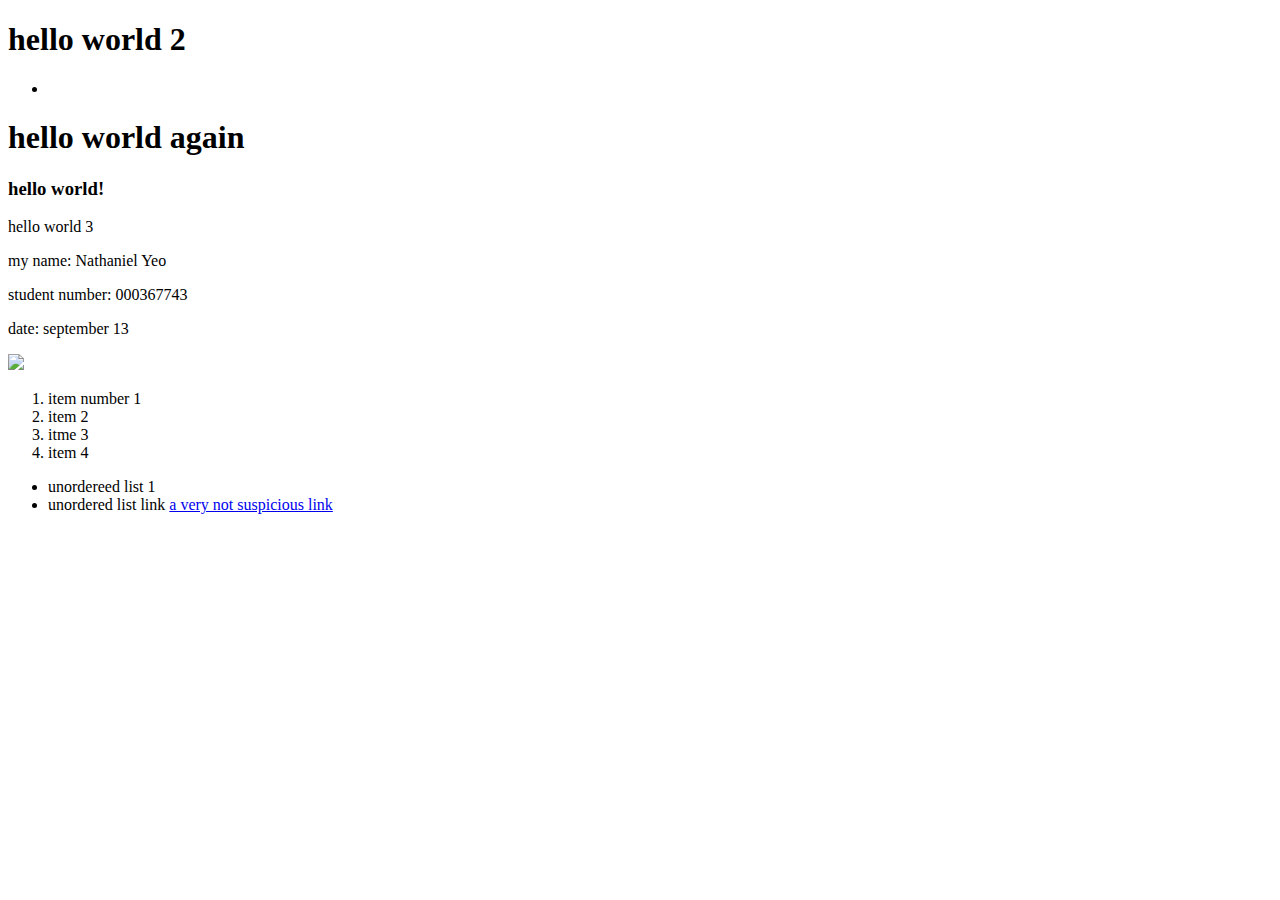
==== index.html @ 10b37866 "Update index.html" ====
<!DOCTYPE html>
<html>
    <head>
        <!--this determines what is shown on the tab in the browser-->
        <title>Hello world!</title>
        <!-- will be bolded automatically-->
        <h1>
            hello world 2
        </h1>
    </head>
    <nav>
        <ul>
            <li><a href="second.html"></a></li>
        </ul>
    </nav>
    <body>
        <h1>hello world again</h1>
        <h3>hello world!</h3>
        <p>hello world 3</p>
        <p>my name: Nathaniel Yeo</p>
        <p></p>student number: 000367743</p>
        <p>date: september 13</p>
        <img src="https://i.guim.co.uk/img/media/26392d05302e02f7bf4eb143bb84c8097d09144b/446_167_3683_2210/master/3683.jpg?width=620&dpr=2&s=none" with="200"  height="200"/>
        <!--creating a ordered list(numbered)-->
        <ol>
            <li>item number 1</li>
            <li>item 2</li>
            <li>itme 3</li>
            <li>item 4</li>
        </ol>
        <!--unordered list does bulletpoints-->
        <ul>
            <li>unordereed list 1</li>
            <li>unordered list link <a href="https://www.youtube.com/watch?v=dQw4w9WgXcQ" target="_break"> a very not suspicious link</a></li>
        </ul>
    </body>
</html>
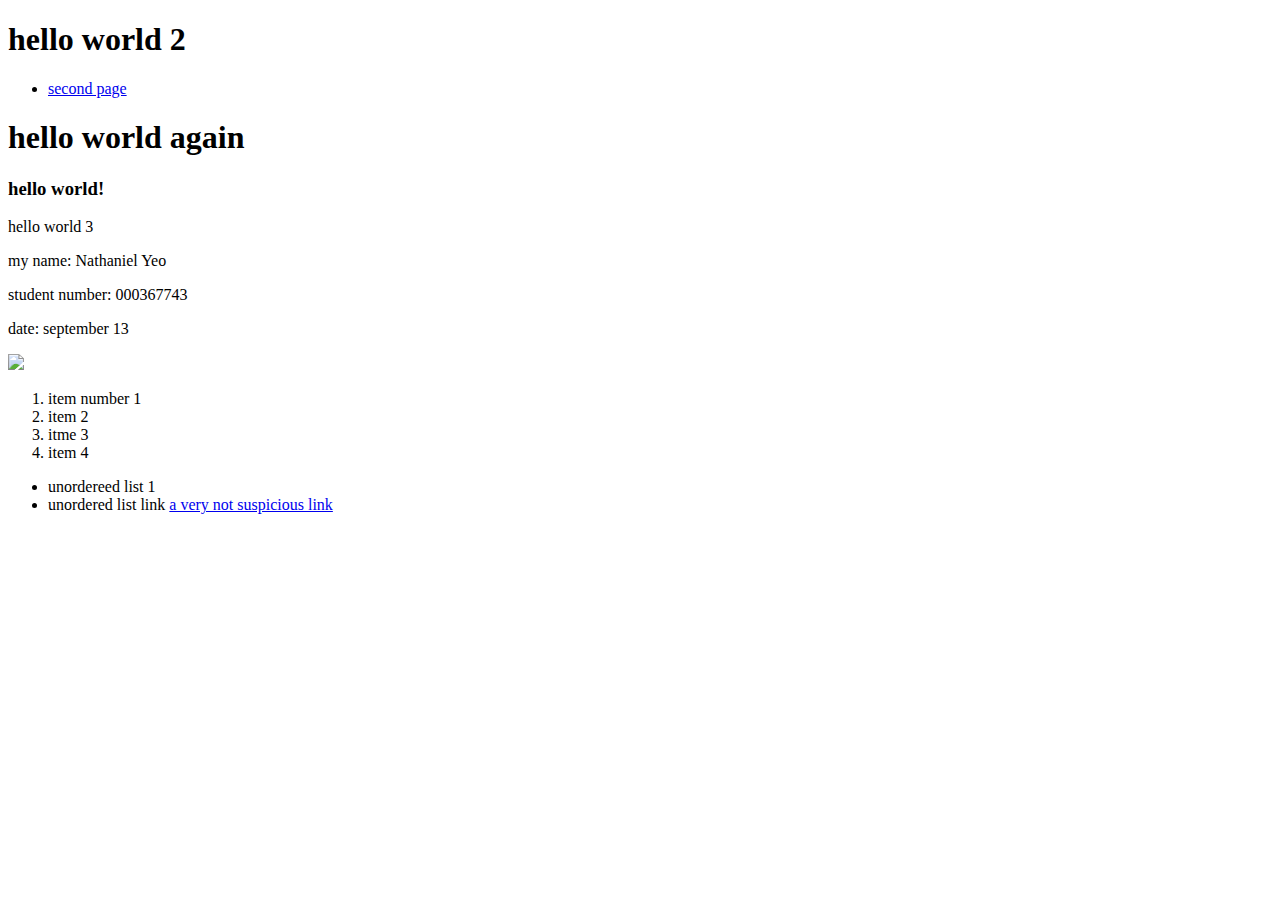
==== commit 12eef145: "Update index.html" ====
--- a/index.html
+++ b/index.html
@@ -10,7 +10,7 @@
     </head>
     <nav>
         <ul>
-            <li><a href="second.html"></a></li>
+            <li><a ./href="second.html">second page</a></li>
         </ul>
     </nav>
     <body>
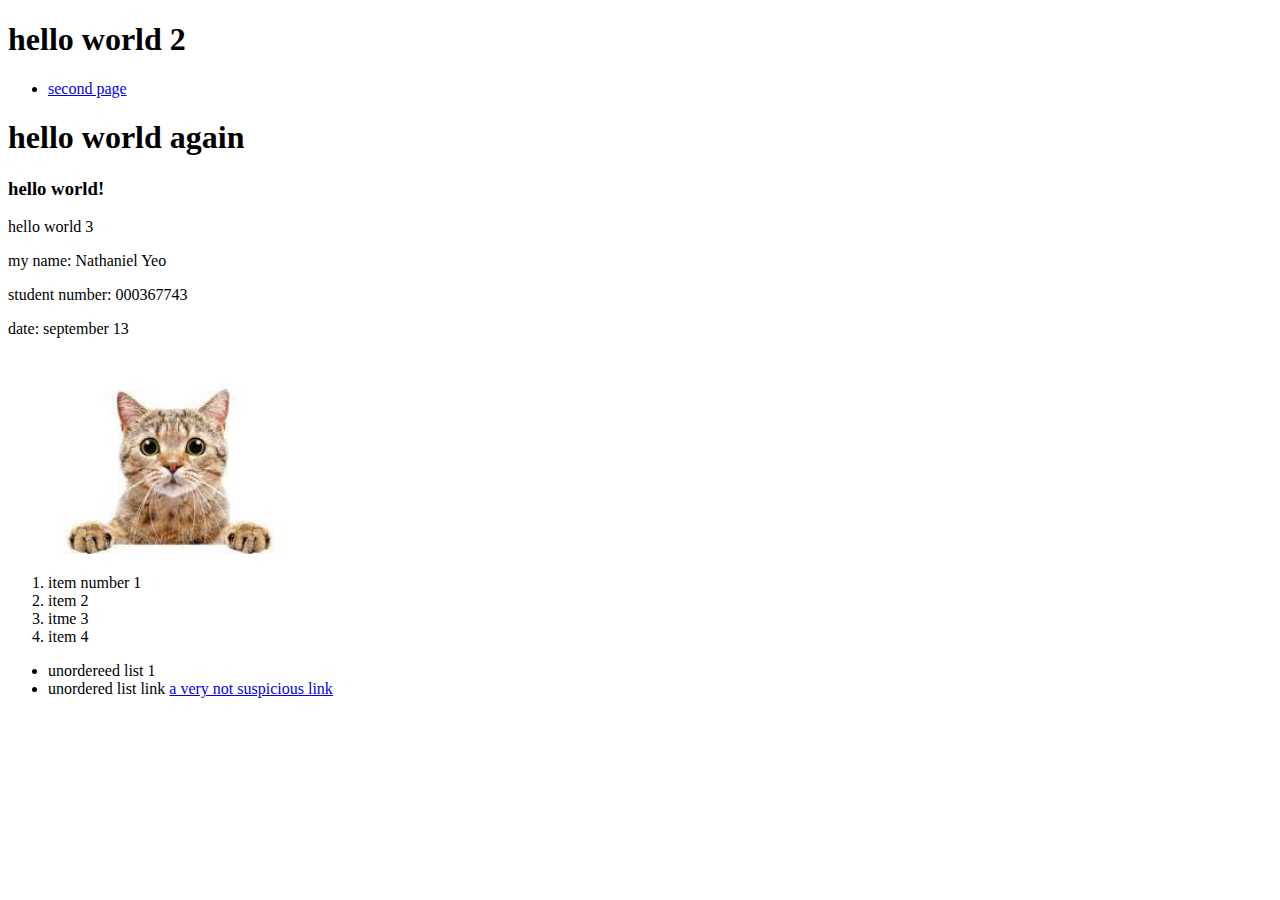
==== commit 5920e6c5: "Update index.html" ====
--- a/index.html
+++ b/index.html
@@ -20,7 +20,7 @@
         <p>my name: Nathaniel Yeo</p>
         <p></p>student number: 000367743</p>
         <p>date: september 13</p>
-        <img src="https://i.guim.co.uk/img/media/26392d05302e02f7bf4eb143bb84c8097d09144b/446_167_3683_2210/master/3683.jpg?width=620&dpr=2&s=none" with="200"  height="200"/>
+        <img src="resources/cat.jpg" with="200"  height="200"/>
         <!--creating a ordered list(numbered)-->
         <ol>
             <li>item number 1</li>
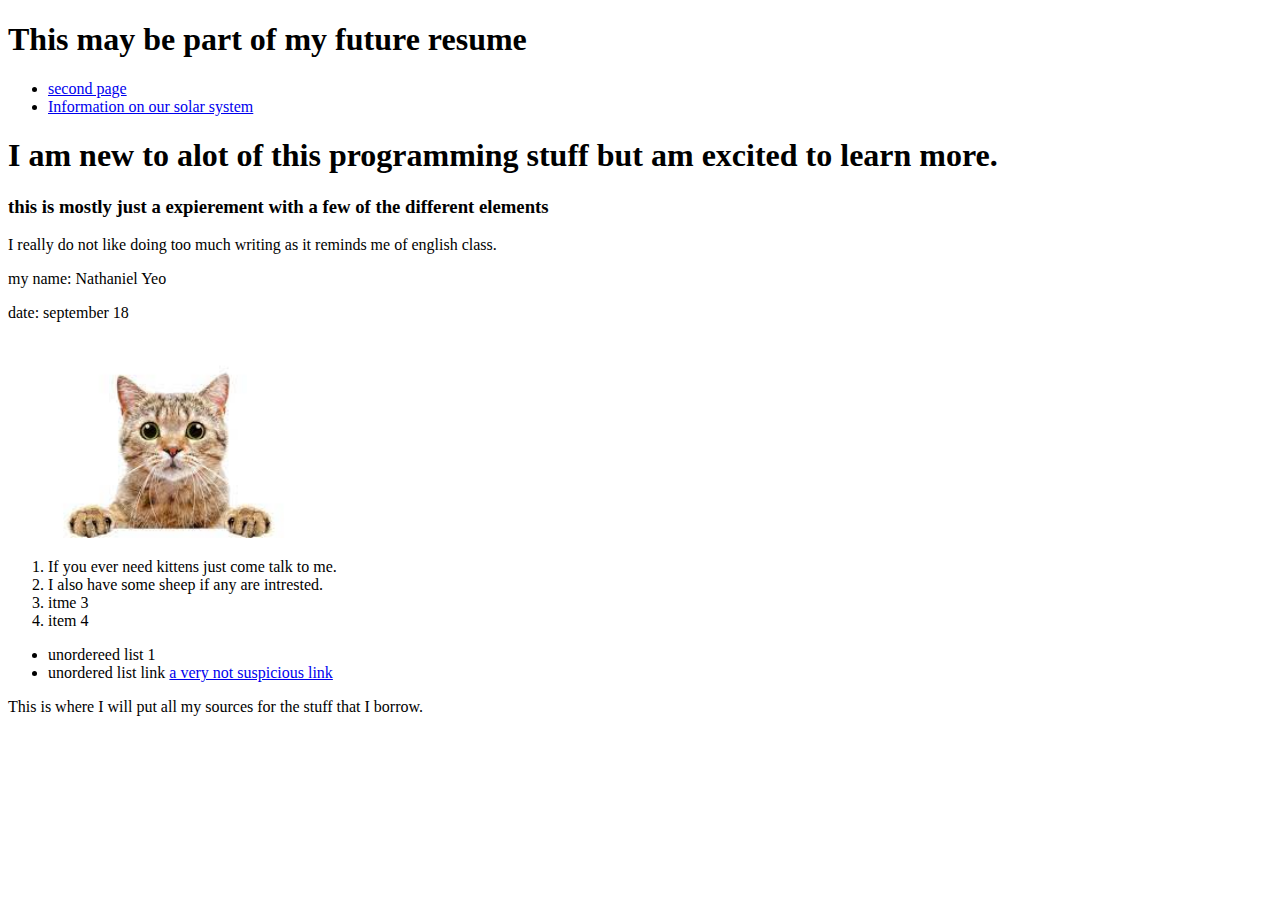
==== commit d9a99947: "Update index.html" ====
--- a/index.html
+++ b/index.html
@@ -1,37 +1,41 @@
 <!DOCTYPE html>
 <html>
+    <link rel="stylesheet" href="./stylesheets.css" />
     <head>
         <!--this determines what is shown on the tab in the browser-->
-        <title>Hello world!</title>
+        <title>Resume</title>
         <!-- will be bolded automatically-->
         <h1>
-            hello world 2
+            This may be part of my future resume
         </h1>
     </head>
     <nav>
         <ul>
             <li><a ./href="second.html">second page</a></li>
+            <li><a ./href="solarSystem.html">Information on our solar system</a></li>
         </ul>
     </nav>
-    <body>
-        <h1>hello world again</h1>
-        <h3>hello world!</h3>
-        <p>hello world 3</p>
-        <p>my name: Nathaniel Yeo</p>
-        <p></p>student number: 000367743</p>
-        <p>date: september 13</p>
-        <img src="resources/cat.jpg" with="200"  height="200"/>
-        <!--creating a ordered list(numbered)-->
-        <ol>
-            <li>item number 1</li>
-            <li>item 2</li>
-            <li>itme 3</li>
-            <li>item 4</li>
-        </ol>
-        <!--unordered list does bulletpoints-->
-        <ul>
-            <li>unordereed list 1</li>
-            <li>unordered list link <a href="https://www.youtube.com/watch?v=dQw4w9WgXcQ" target="_break"> a very not suspicious link</a></li>
-        </ul>
-    </body>
+    <main>
+        <body>
+            <h1>I am new to alot of this programming stuff but am excited to learn more.</h1>
+            <h3>this is mostly just a expierement with a few of the different elements</h3>
+            <p>I really do not like doing too much writing as it reminds me of english class.</p>
+            <p>my name: Nathaniel Yeo</p>
+            <p>date: september 18</p>
+            <img src="resources/cat.jpg" with="200"  height="200">
+            <!--creating a ordered list(numbered)-->
+            <ol>
+                <li>If you ever need kittens just come talk to me.</li>
+                <li>I also have some sheep if any are intrested.</li>
+                <li>itme 3</li>
+                <li>item 4</li>
+            </ol>
+            <!--unordered list does bulletpoints-->
+            <ul>
+                <li>unordereed list 1</li>
+                <li>unordered list link <a href="https://www.youtube.com/watch?v=dQw4w9WgXcQ" target="_break"> a very not suspicious link</a></li>
+            </ul>
+        </body> 
+    </main>
+    <footer>This is where I will put all my sources for the stuff that I borrow.</footer>
 </html>
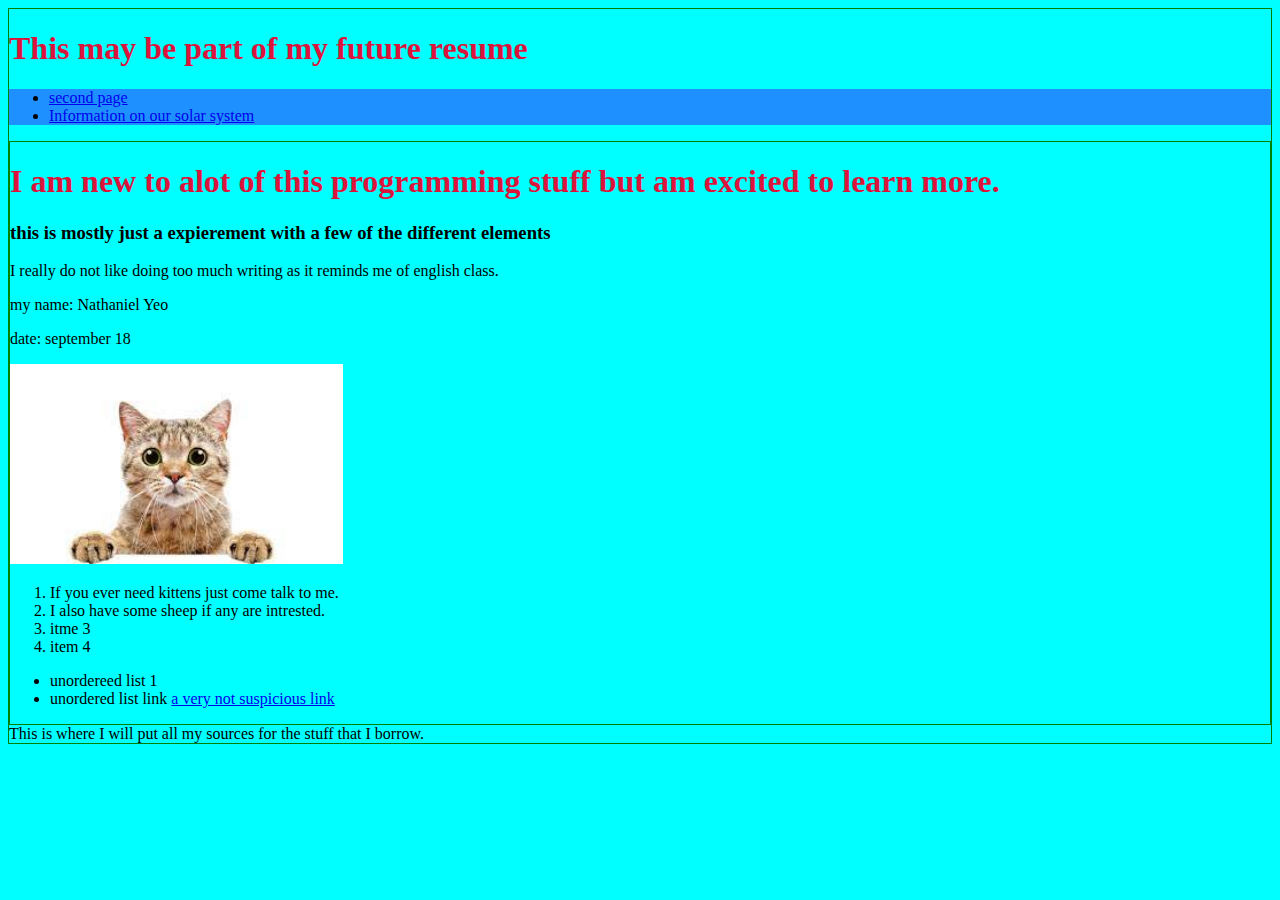
==== commit 24829895: "Update index.html" ====
--- a/index.html
+++ b/index.html
@@ -1,6 +1,6 @@
 <!DOCTYPE html>
 <html>
-    <link rel="stylesheet" href="./stylesheets.css" />
+    <link rel="stylesheet" href="./stylesheet.css" />
     <head>
         <!--this determines what is shown on the tab in the browser-->
         <title>Resume</title>
--- a/stylesheet.css
+++ b/stylesheet.css
@@ -0,0 +1,16 @@
+h1 {
+    color: crimson;
+    background-color: aqua;
+    
+}
+body{
+    background-color: aqua;
+    border: 1px solid green;
+}
+main{
+    background-color: aqua;
+    border: 1px solid green;
+}
+nav{
+    background-color: dodgerblue;
+}
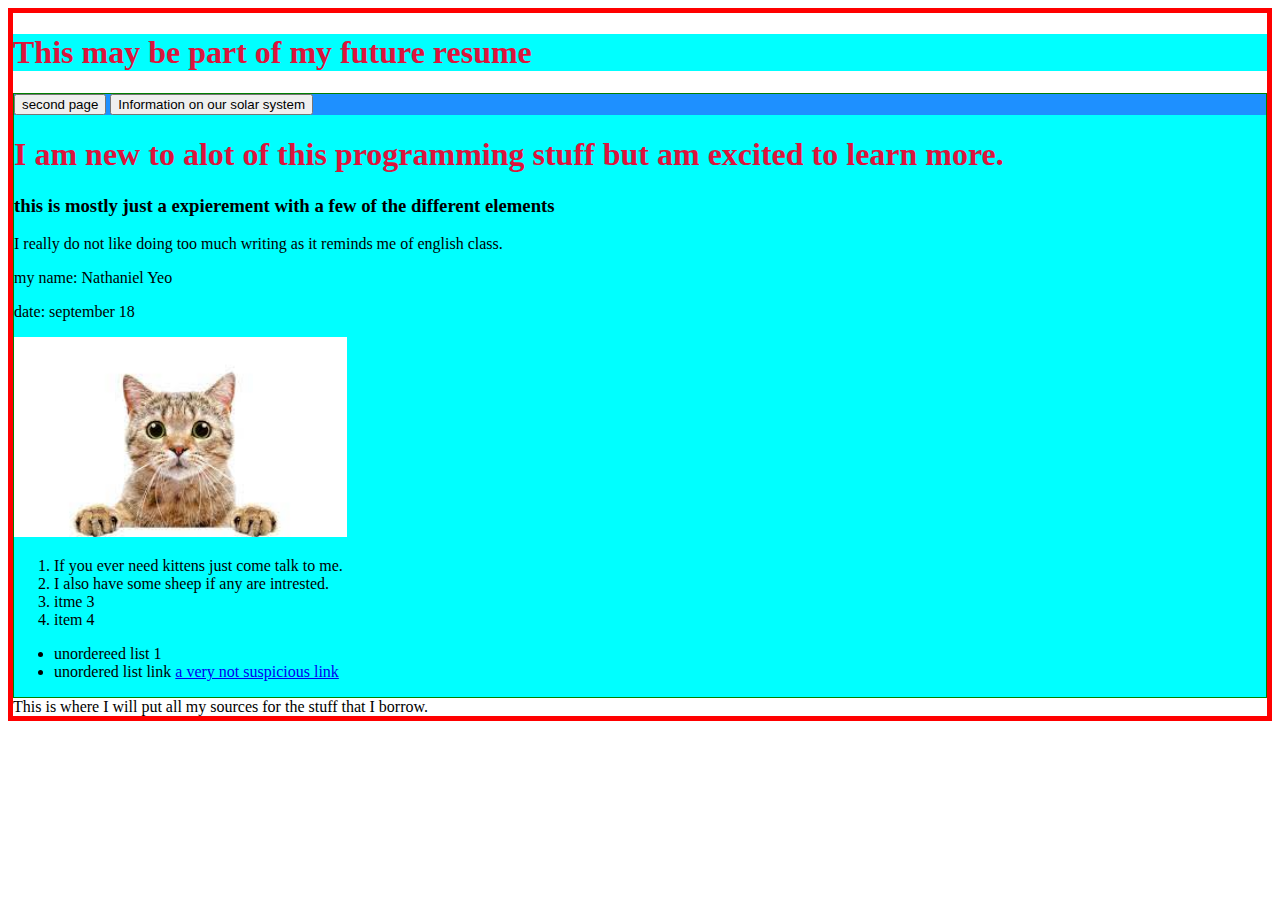
==== commit 0bfd1528: "Update index.html" ====
--- a/index.html
+++ b/index.html
@@ -9,20 +9,20 @@
             This may be part of my future resume
         </h1>
     </head>
-    <nav>
-        <ul>
-            <li><a ./href="second.html">second page</a></li>
-            <li><a ./href="solarSystem.html">Information on our solar system</a></li>
-        </ul>
-    </nav>
+    
     <main>
         <body>
+            <nav>
+                <a href="second.html"><button>second page</button></a>
+                <a href="solarSystem.html"><button>Information on our solar system</button></a>
+            </nav>
+
             <h1>I am new to alot of this programming stuff but am excited to learn more.</h1>
             <h3>this is mostly just a expierement with a few of the different elements</h3>
             <p>I really do not like doing too much writing as it reminds me of english class.</p>
             <p>my name: Nathaniel Yeo</p>
             <p>date: september 18</p>
-            <img src="resources/cat.jpg" with="200"  height="200">
+            <img src="resources/cat.jpg" with="200"  height="200" title="picture of cat">
             <!--creating a ordered list(numbered)-->
             <ol>
                 <li>If you ever need kittens just come talk to me.</li>
--- a/stylesheet.css
+++ b/stylesheet.css
@@ -1,11 +1,10 @@
 h1 {
     color: crimson;
     background-color: aqua;
-    
 }
 body{
-    background-color: aqua;
-    border: 1px solid green;
+    background-image: url("./grass.jpg");
+    border: 5px solid red;
 }
 main{
     background-color: aqua;
